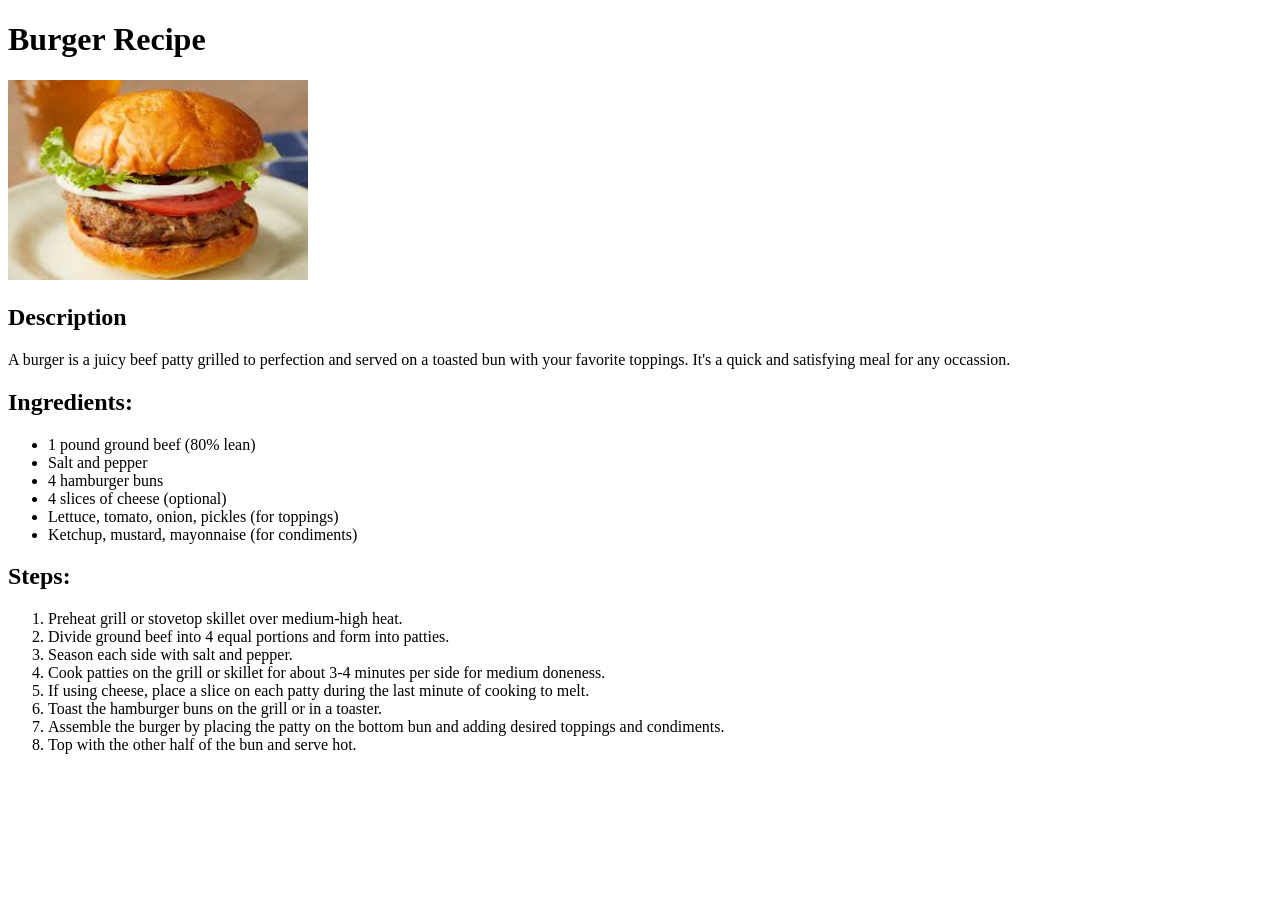
==== recipies/burger.html @ fb7a9a27 "Add content to the burger.html and mashed_potatoes.html files Recipes for the respective dishes were" ====
<!DOCTYPE html>
<html lang="en">
<head>
    <meta charset="UTF-8">
    <meta name="viewport" content="width=device-width, initial-scale=1.0">
    <title>Burger Recipe</title>
</head>
<body>
    <h1>Burger Recipe</h1>
    <img src="../img/burger.jpeg" alt="Burger" width="300" height="200">
    <h2>Description</h2>
    <p>A burger is a juicy beef patty grilled to perfection and served on a toasted bun with your favorite toppings. It's a quick and satisfying meal for any occassion.</p>
    <h2>Ingredients:</h2>
    <ul>
        <li>1 pound ground beef (80% lean)</li>
        <li>Salt and pepper</li>
        <li>4 hamburger buns</li>
        <li>4 slices of cheese (optional)</li>
        <li>Lettuce, tomato, onion, pickles (for toppings)</li>
        <li>Ketchup, mustard, mayonnaise (for condiments)</li>
    </ul>

    <h2>Steps:</h2>
    <ol>
        <li>Preheat grill or stovetop skillet over medium-high heat.</li>
        <li>Divide ground beef into 4 equal portions and form into patties.</li>
        <li>Season each side with salt and pepper.</li>
        <li>Cook patties on the grill or skillet for about 3-4 minutes per side for medium doneness.</li>
        <li>If using cheese, place a slice on each patty during the last minute of cooking to melt.</li>
        <li>Toast the hamburger buns on the grill or in a toaster.</li>
        <li>Assemble the burger by placing the patty on the bottom bun and adding desired toppings and condiments.</li>
        <li>Top with the other half of the bun and serve hot.</li>
    </ol>
    
</body>
</html>
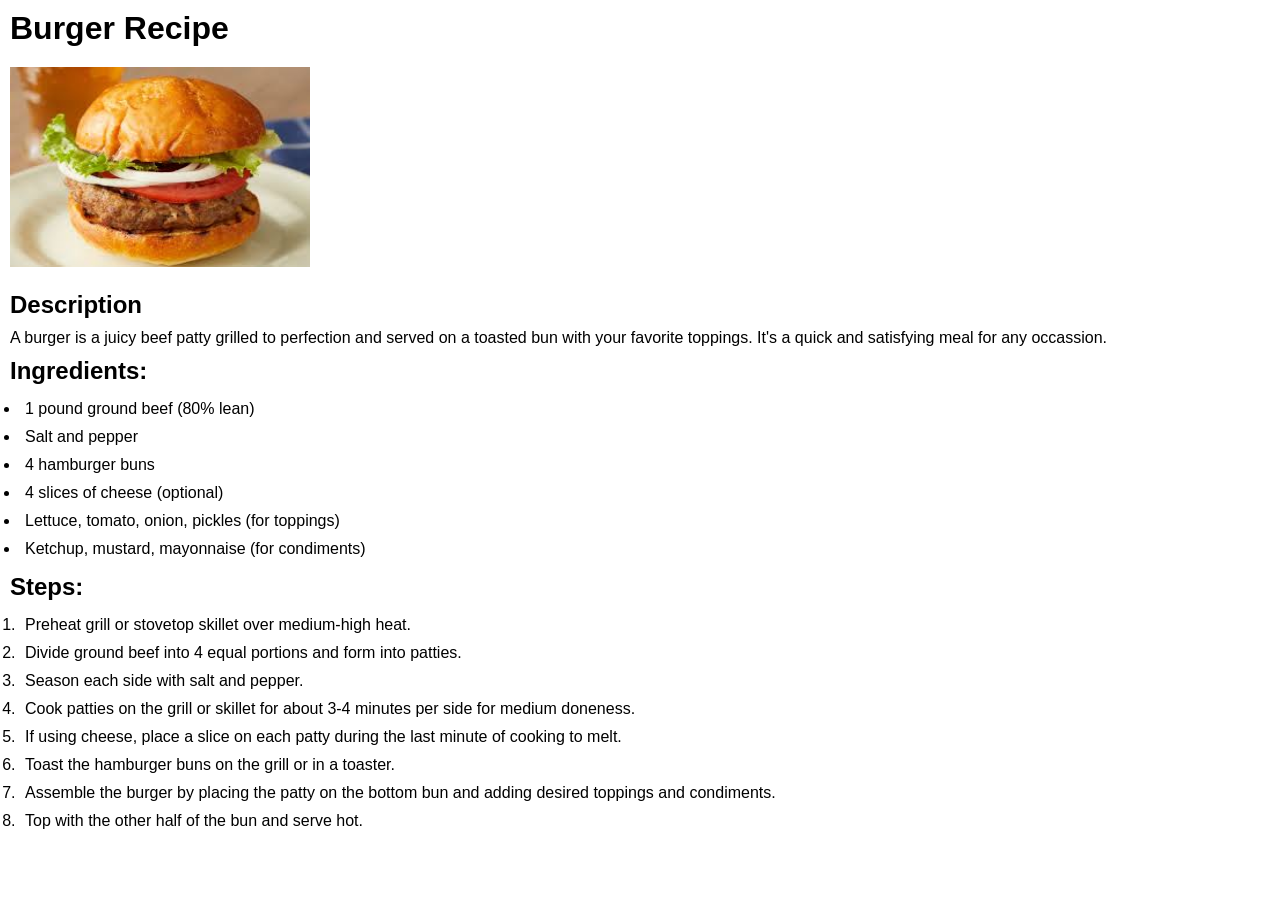
==== commit eea142c4: "Adding styles to the recipies and index.html Using the new styles.css file for the recipies and addi" ====
--- a/recipies/burger.html
+++ b/recipies/burger.html
@@ -3,6 +3,7 @@
 <head>
     <meta charset="UTF-8">
     <meta name="viewport" content="width=device-width, initial-scale=1.0">
+    <link rel="stylesheet" href="styles.css">
     <title>Burger Recipe</title>
 </head>
 <body>
--- a/recipies/styles.css
+++ b/recipies/styles.css
@@ -0,0 +1,17 @@
+*{
+    margin:0;
+    padding:0;
+    box-sizing: border-box;
+    font-family:Helvetica, sans-serif
+}
+h1,img,h2,p{
+    margin-left:10px;
+    margin-top:10px;
+    margin-bottom: 10px;
+}
+ul,ol{
+    margin-left:20px;
+}
+li{
+    padding:5px;
+}
